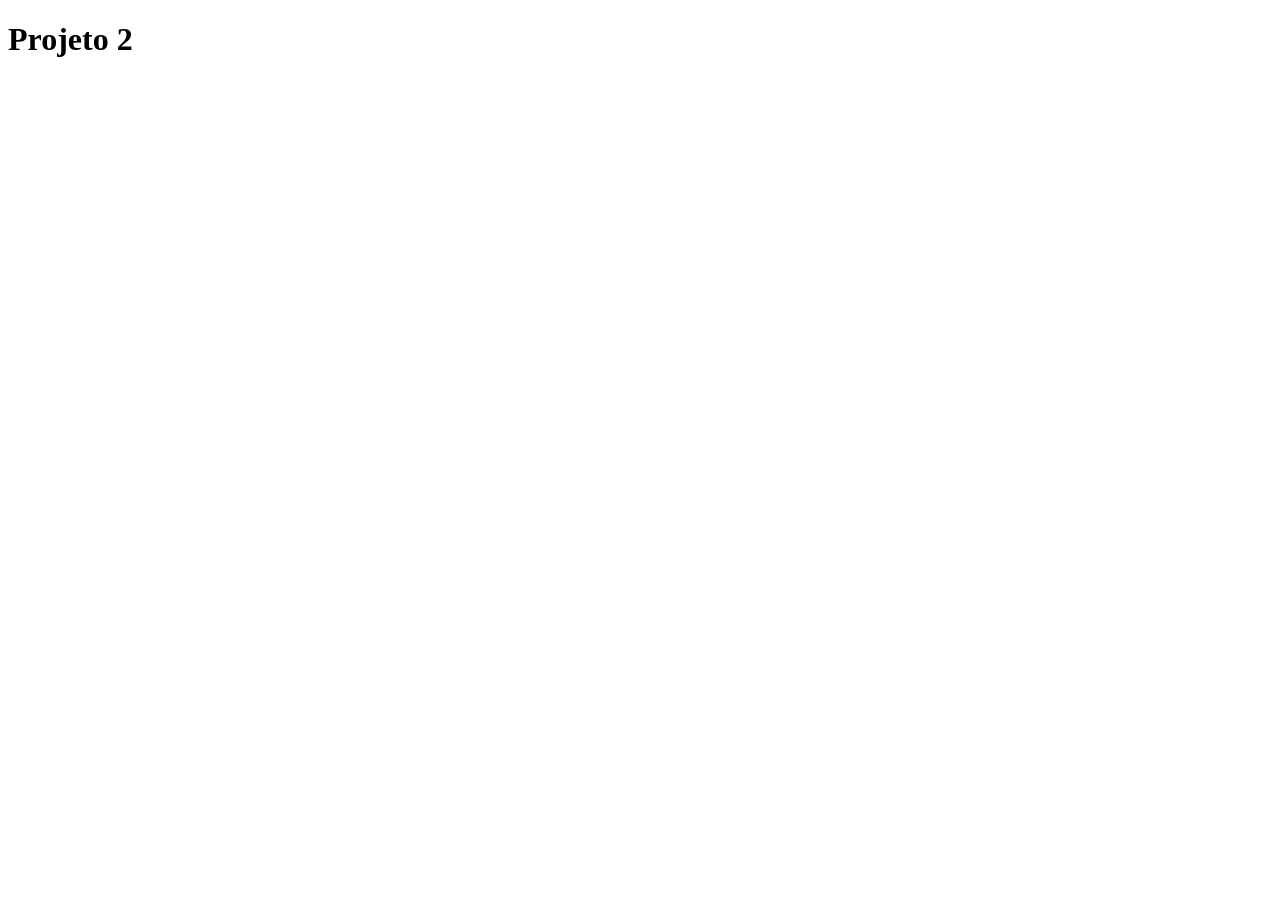
==== index.html @ d5f080bf "chore: Criando a estrutura do projeto" ====
<!DOCTYPE html>
<html lang="en">
<head>
    <meta charset="UTF-8">
    <meta name="viewport" content="width=device-width, initial-scale=1.0">
    <link rel="stylesheet" href="./src/css/style.css">
    <title>Document</title>
</head>
<body>
    <h1>Projeto 2</h1>
</body>
</html>
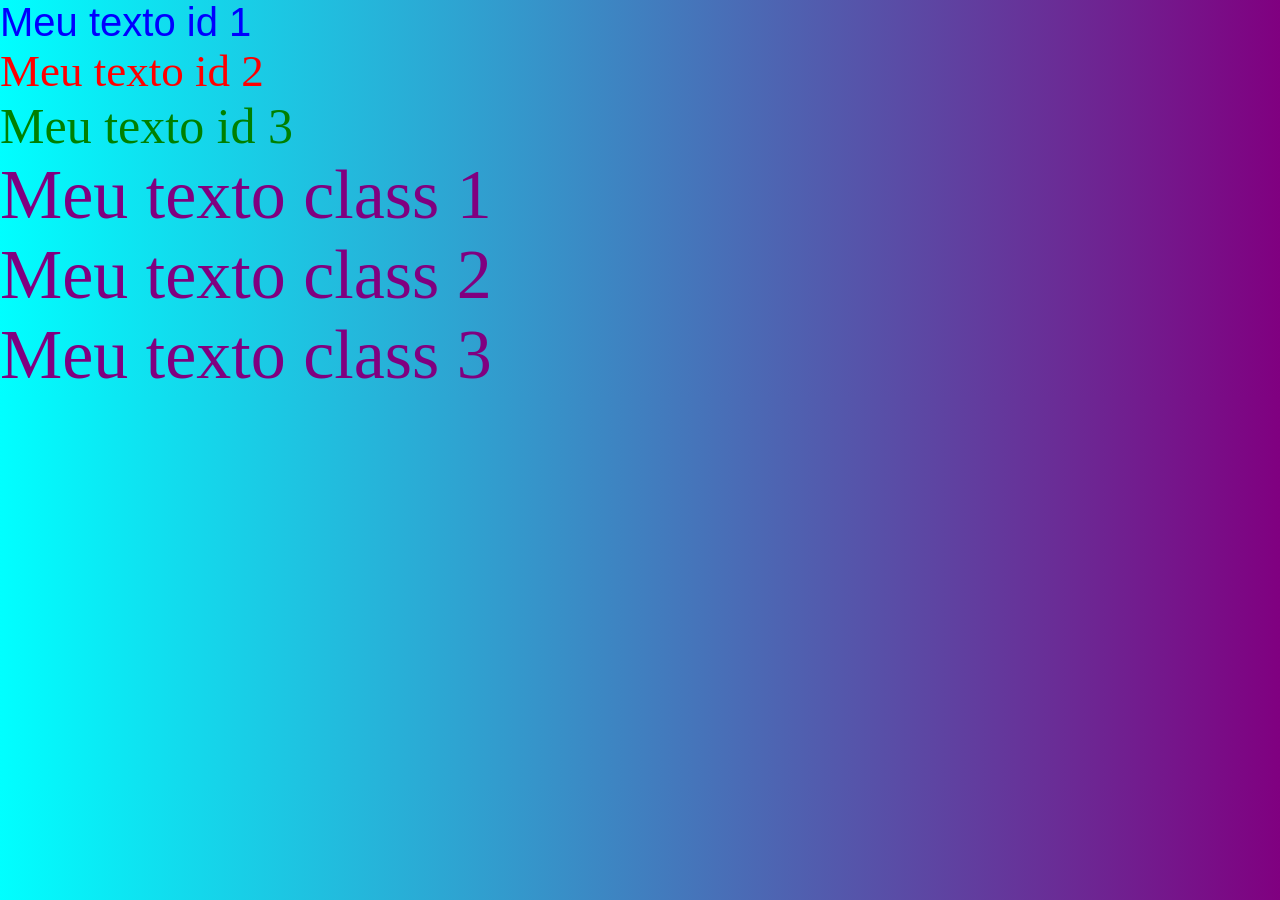
==== commit ff1181c0: "feat: ajustes do index e do css" ====
--- a/index.html
+++ b/index.html
@@ -7,6 +7,12 @@
     <title>Document</title>
 </head>
 <body>
-    <h1>Projeto 2</h1>
+    <p id="texto1">Meu texto id 1</p>
+    <p id="texto2">Meu texto id 2</p>
+    <p id="texto3">Meu texto id 3</p>
+
+    <p class="texto">Meu texto class 1</p>
+    <p class="texto">Meu texto class 2</p>
+    <p class="texto">Meu texto class 3</p>
 </body>
 </html>
--- a/src/css/style.css
+++ b/src/css/style.css
@@ -0,0 +1,30 @@
+*{
+    padding: 0%;
+    margin: 0;
+    box-size: border-box
+}
+
+body{
+    background-image:linear-gradient(to left, purple, aqua);
+}
+
+#texto1{
+    color: blue;
+    font-size: 40px;
+    font-family: "Arial";
+}
+#texto2{
+    color: red;
+    font-size: 45px;
+    font-family: "poppins";
+}
+#texto3{
+    color: green;
+    font-size: 50px;
+    font-family: "times new Roman";
+}
+
+.texto{
+    color: purple;
+    font-size: 70px;
+}
